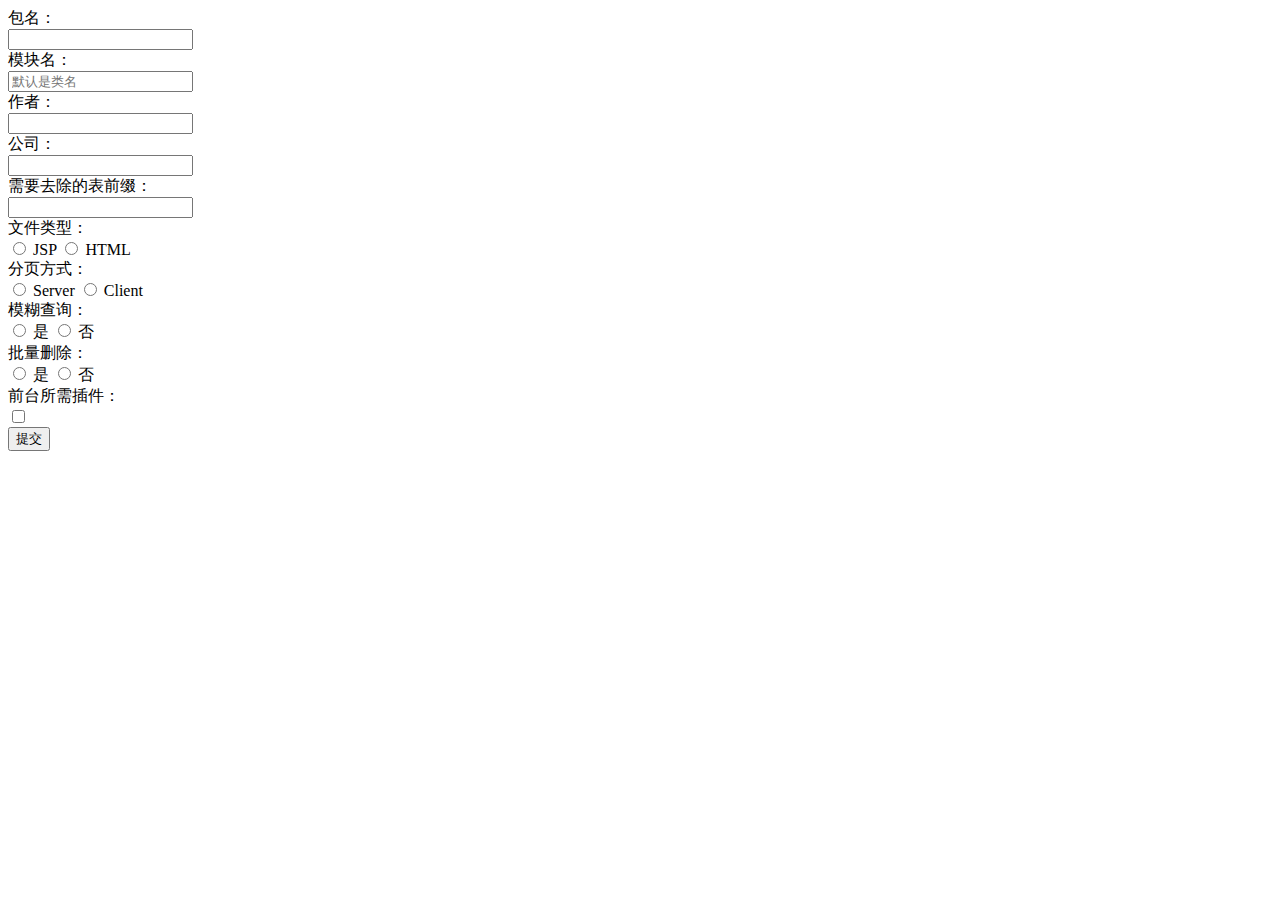
==== src/main/resources/templates/config/config.html @ 42c10f28 "o.o" ====
<!DOCTYPE html>
<html lang="en" xmlns:th="http://www.thymeleaf.org">
<meta charset="UTF-8">
<head th:include="include::header"></head>
<body class="gray-bg">
<div class="wrapper wrapper-content animated fadeInRight">
    <div class="row">
        <div class="col-sm-12">
            <div class="ibox-content">
                <form class="form-horizontal m-t" id="exampleForm">
                    <div class="form-group">
                        <label class="col-sm-3 control-label required">包名：</label>
                        <div class="col-sm-8">
                            <input id="packageName" name="packageName" class="form-control"
                                   type="text" th:value="${generator.packageName}">
                        </div>
                    </div>
                    <div class="form-group">
                        <label class="col-sm-3 control-label ">模块名：</label>
                        <div class="col-sm-8">
                            <input id="module" name="module" class="form-control" type="text"
                                   th:value="${generator.module}" placeholder="默认是类名" >
                        </div>
                    </div>
                    <div class="form-group">
                        <label class="col-sm-3 control-label ">作者：</label>
                        <div class="col-sm-8">
                            <input id="author" name="author" class="form-control"
                                   type="text" th:value="${generator.author}">
                        </div>
                    </div>
                    <div class="form-group">
                        <label class="col-sm-3 control-label ">公司：</label>
                        <div class="col-sm-8">
                            <input id="company" name="company" class="form-control"
                                   type="text" th:value="${generator.company}">
                        </div>
                    </div>
                    <div class="form-group">
                        <label class="col-sm-3 control-label">需要去除的表前缀：</label>
                        <div class="col-sm-8">
                            <input id="needRemovePre" name="needRemovePre" class="form-control"
                                   type="text" th:value="${generator.needRemovePre}">
                        </div>
                    </div>
                    <div class="form-group">
                        <label class="col-sm-3 control-label ">文件类型：</label>
                        <div class="col-sm-8">
                            <label class="radio-inline"> <input
                                    th:field="*{generator.bgFileType}" type="radio" name="bgFileType" value="jsp" />
                                JSP
                            </label> <label class="radio-inline"> <input
                                th:field="*{generator.bgFileType}" type="radio" name="bgFileType" value="html" />
                                HTML
                        </label>
                        </div>
                    </div>
                    <div class="form-group">
                        <label class="col-sm-3 control-label">分页方式：</label>
                        <div class="col-sm-8">
                            <label class="radio-inline"> <input
                                    th:field="*{generator.sidePagination}" type="radio" name="sidePagination" value="server" />
                                Server
                            </label> <label class="radio-inline"> <input
                                th:field="*{generator.sidePagination}" type="radio" name="sidePagination" value="client" />
                                 Client
                        </label>
                        </div>
                    </div>
                    <div class="form-group">
                        <label class="col-sm-3 control-label">模糊查询：</label>
                        <div class="col-sm-8">
                            <label class="radio-inline"> <input
                                    th:field="*{generator.fuzzyLookup}" type="radio" name="fuzzyLookup" value="true" />
                                是
                            </label>
                            <label class="radio-inline"> <input
                                th:field="*{generator.fuzzyLookup}" type="radio" name="fuzzyLookup" value="false" />
                                 否
                            </label>
                        </div>
                    </div>
                    <div class="form-group">
                        <label class="col-sm-3 control-label">批量删除：</label>
                        <div class="col-sm-8">
                            <label class="radio-inline"> <input
                                    th:field="*{generator.batchRemove}" type="radio" name="batchRemove" value="true" />
                                是
                            </label>
                            <label class="radio-inline"> <input
                                th:field="*{generator.batchRemove}" type="radio" name="batchRemove" value="false" />
                                 否
                            </label>
                        </div>
                    </div>
                    <div class="form-group">
                        <label class="col-sm-3 control-label">前台所需插件：</label>
                        <div class="col-sm-8">
                            <label th:each="bgPlugin:${bgAllPlugins}" class="checkbox-inline">
                                <input name="bgPlugin" type="checkbox" th:value="${bgPlugin}"
                                       th:text="${bgPlugin}" th:checked="${#lists.contains(generator.bgPlugins,bgPlugin)}">
                            </label>
                        </div>
                    </div>
                    <div class="form-group">
                        <div class="col-sm-12 text-center">
                            <button  type="submit" class="btn btn-primary">提交</button>
                        </div>
                    </div>
                </form>
            </div>
        </div>
    </div>
</div>
<div th:include="include::footer"></div>
<script type="text/javascript" src="/js/appjs/config/config.js">
</script>
</body>
</html>
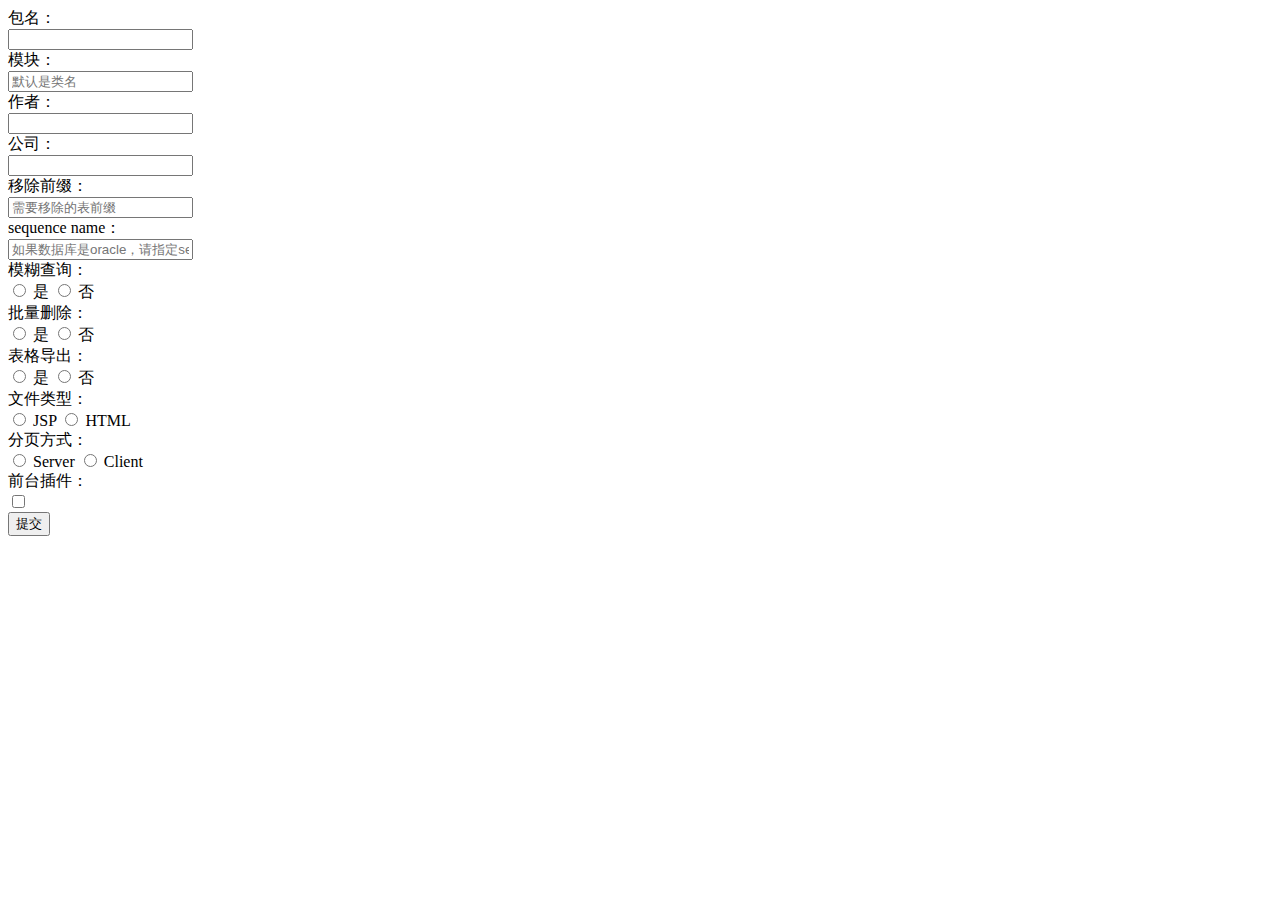
==== commit 7d7a3912: "o.o" ====
--- a/src/main/resources/templates/config/config.html
+++ b/src/main/resources/templates/config/config.html
@@ -2,7 +2,7 @@
 <html lang="en" xmlns:th="http://www.thymeleaf.org">
 <meta charset="UTF-8">
 <head th:include="include::header"></head>
-<body class="gray-bg">
+<body class="gray-fg">
 <div class="wrapper wrapper-content animated fadeInRight">
     <div class="row">
         <div class="col-sm-12">
@@ -16,7 +16,7 @@
                         </div>
                     </div>
                     <div class="form-group">
-                        <label class="col-sm-3 control-label ">模块名：</label>
+                        <label class="col-sm-3 control-label ">模块：</label>
                         <div class="col-sm-8">
                             <input id="module" name="module" class="form-control" type="text"
                                    th:value="${generator.module}" placeholder="默认是类名" >
@@ -37,20 +37,66 @@
                         </div>
                     </div>
                     <div class="form-group">
-                        <label class="col-sm-3 control-label">需要去除的表前缀：</label>
+                        <label class="col-sm-3 control-label">移除前缀：</label>
                         <div class="col-sm-8">
                             <input id="needRemovePre" name="needRemovePre" class="form-control"
-                                   type="text" th:value="${generator.needRemovePre}">
+                               type="text" th:value="${generator.needRemovePre}" placeholder="需要移除的表前缀">
+                        </div>
+                    </div>
+                    <div class="form-group">
+                        <label class="col-sm-3 control-label" >sequence name：</label>
+                        <div class="col-sm-8">
+                            <input id="oracleSequence" name="oracleSequence" class="form-control"
+                                   type="text" th:value="${generator.oracleSequence}" placeholder="如果数据库是oracle，请指定sequence">
+                        </div>
+                    </div>
+                    <div class="form-group">
+                        <label class="col-sm-3 control-label">模糊查询：</label>
+                        <div class="col-sm-8">
+                            <label class="radio-inline"> <input
+                                    th:field="*{generator.fuzzyLookup}" type="radio" name="fuzzyLookup" value="true" />
+                                是
+                            </label>
+                            <label class="radio-inline"> <input
+                                    th:field="*{generator.fuzzyLookup}" type="radio" name="fuzzyLookup" value="false" />
+                                否
+                            </label>
+                        </div>
+                    </div>
+                    <div class="form-group">
+                        <label class="col-sm-3 control-label">批量删除：</label>
+                        <div class="col-sm-8">
+                            <label class="radio-inline"> <input
+                                    th:field="*{generator.batchDelete}" type="radio" name="batchDelete" value="true" />
+                                是
+                            </label>
+                            <label class="radio-inline"> <input
+                                    th:field="*{generator.batchDelete}" type="radio" name="batchDelete" value="false" />
+                                否
+                            </label>
+                        </div>
+                    </div>
+                    <div class="form-group">
+                        <label class="col-sm-3 control-label">表格导出：</label>
+                        <div class="col-sm-8">
+                            <label class="radio-inline"> <input
+                                    th:field="*{generator.export}" type="radio" name="export" value="true" />
+                                是
+                            </label>
+                            <label class="radio-inline"> <input
+                                    th:field="*{generator.export}" type="radio" name="export" value="false" />
+                                否
+                            </label>
                         </div>
                     </div>
                     <div class="form-group">
                         <label class="col-sm-3 control-label ">文件类型：</label>
                         <div class="col-sm-8">
                             <label class="radio-inline"> <input
-                                    th:field="*{generator.bgFileType}" type="radio" name="bgFileType" value="jsp" />
+                                    th:field="*{generator.fgFileType}" type="radio" name="fgFileType" value="jsp" />
                                 JSP
                             </label> <label class="radio-inline"> <input
-                                th:field="*{generator.bgFileType}" type="radio" name="bgFileType" value="html" />
+                                th:field="*{generator.fgFileType}" type="radio" name="fgFileType" value="html" />
                                 HTML
                         </label>
                         </div>
@@ -68,37 +114,11 @@
                         </div>
                     </div>
                     <div class="form-group">
-                        <label class="col-sm-3 control-label">模糊查询：</label>
+                        <label class="col-sm-3 control-label">前台插件：</label>
                         <div class="col-sm-8">
-                            <label class="radio-inline"> <input
-                                    th:field="*{generator.fuzzyLookup}" type="radio" name="fuzzyLookup" value="true" />
-                                是
-                            </label>
-                            <label class="radio-inline"> <input
-                                th:field="*{generator.fuzzyLookup}" type="radio" name="fuzzyLookup" value="false" />
-                                 否
-                            </label>
-                        </div>
-                    </div>
-                    <div class="form-group">
-                        <label class="col-sm-3 control-label">批量删除：</label>
-                        <div class="col-sm-8">
-                            <label class="radio-inline"> <input
-                                    th:field="*{generator.batchRemove}" type="radio" name="batchRemove" value="true" />
-                                是
-                            </label>
-                            <label class="radio-inline"> <input
-                                th:field="*{generator.batchRemove}" type="radio" name="batchRemove" value="false" />
-                                 否
-                            </label>
-                        </div>
-                    </div>
-                    <div class="form-group">
-                        <label class="col-sm-3 control-label">前台所需插件：</label>
-                        <div class="col-sm-8">
-                            <label th:each="bgPlugin:${bgAllPlugins}" class="checkbox-inline">
-                                <input name="bgPlugin" type="checkbox" th:value="${bgPlugin}"
-                                       th:text="${bgPlugin}" th:checked="${#lists.contains(generator.bgPlugins,bgPlugin)}">
+                            <label th:each="fgPlugin:${fgAllPlugins}" class="checkbox-inline">
+                                <input name="fgPlugins[]" type="checkbox" th:value="${fgPlugin}"
+                                       th:text="${fgPlugin}" th:checked="${#lists.contains(generator.fgPlugins,fgPlugin)}">
                             </label>
                         </div>
                     </div>
